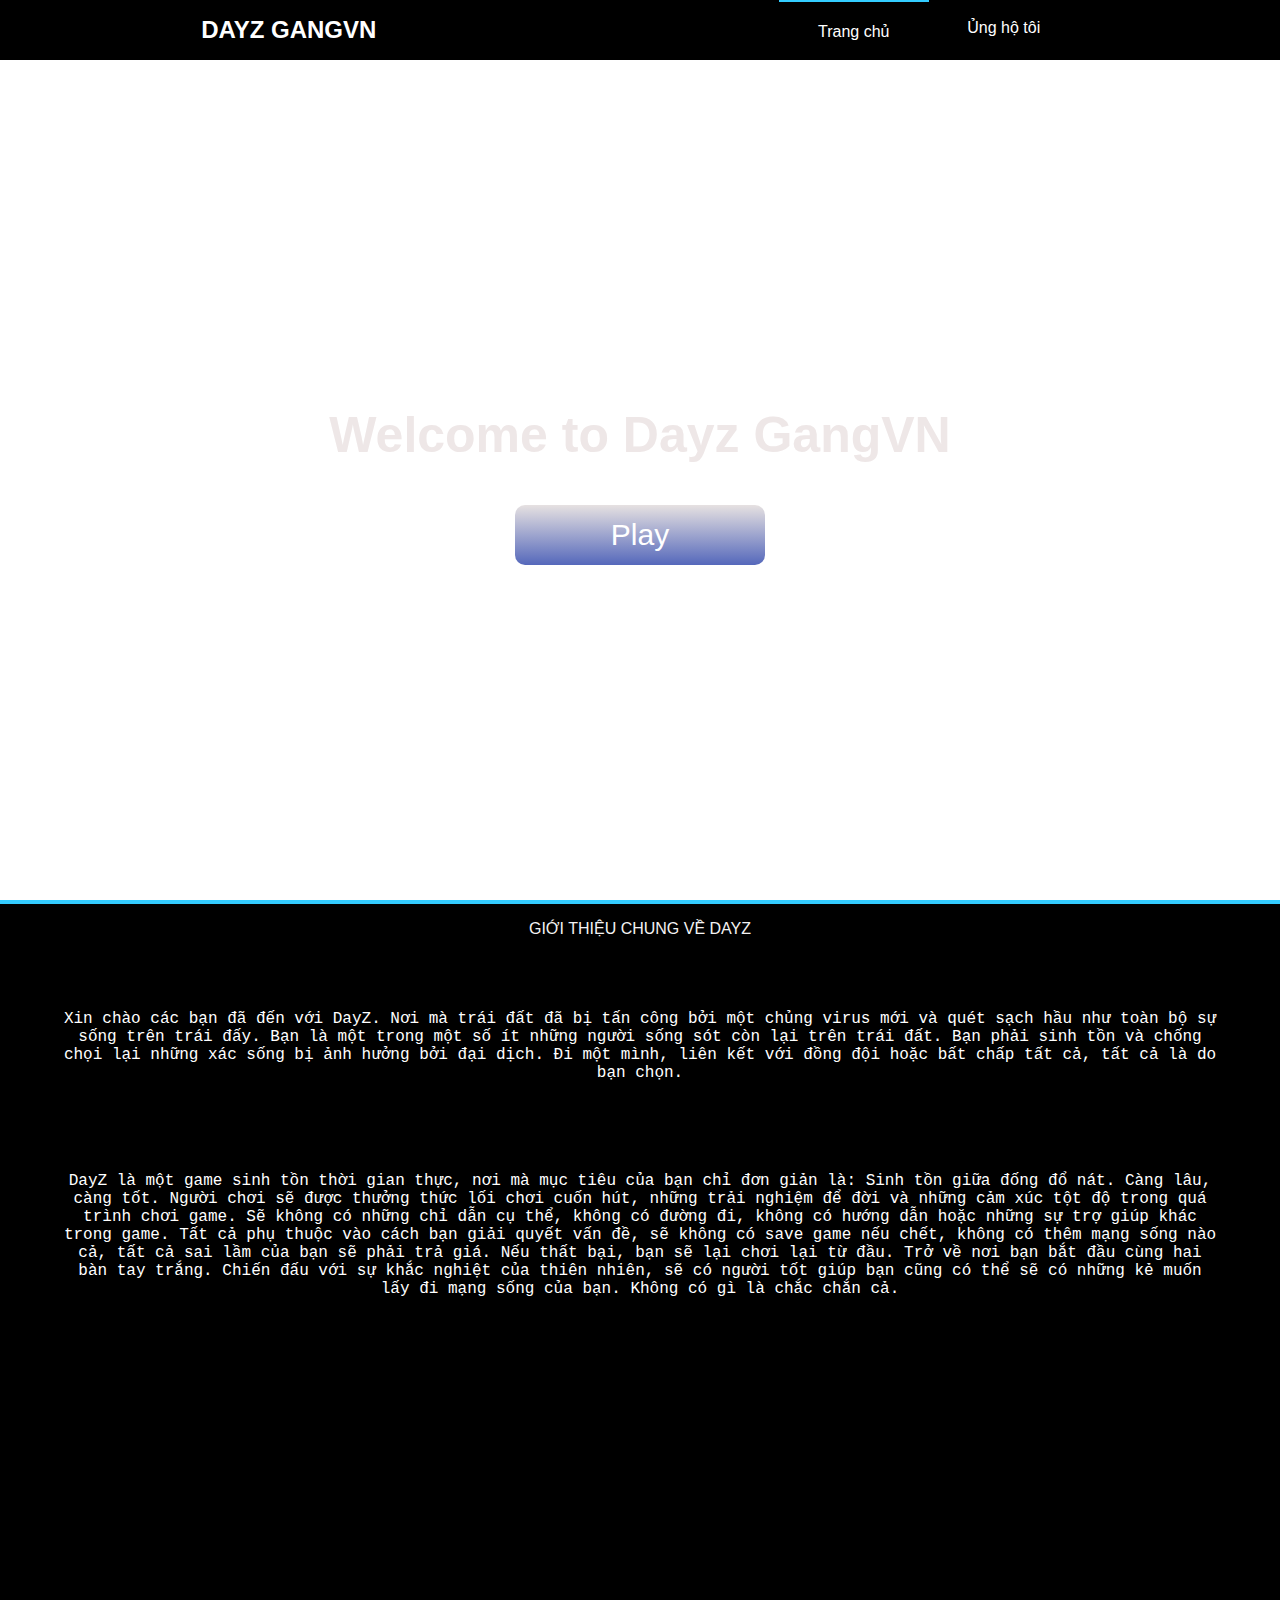
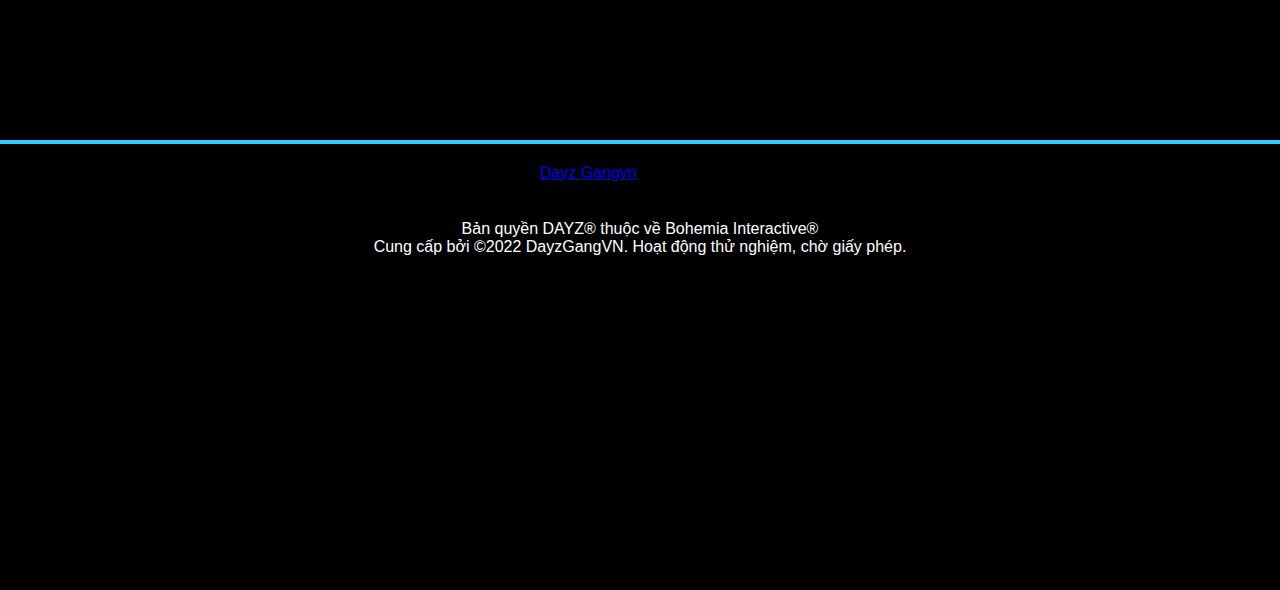
==== index.html @ fea934b2 "Add files via upload" ====
<!DOCTYPE html>
<html>
<head>
    <meta name="viewport" content="width=device-width, initial-scale=1">
    <title>DAYZ GANGVN</title>
    <link rel="stylesheet" href="style.css"/>
    <link rel="icon" type="image/png" href="icon.jpg">
</head>
<div id="fb-root"></div>
<script async defer crossorigin="anonymous" src="https://connect.facebook.net/vi_VN/sdk.js#xfbml=1&version=v13.0" nonce="OXmsBqwb"></script>
<body>
<header>
        <h2>DAYZ GANGVN</h2>
        <ul>
            <li>Trang chủ</li>
            <li>Ủng hộ tôi</li>
        </ul>
</header>
<main>
    <p>Welcome to Dayz GangVN</p>
    <a href="https://discord.gg/Q5BaVF73">
        <button>Play</button>
    </a>
</main>
<section>
	<p1>GIỚI THIỆU CHUNG VỀ DAYZ</p1>
	    <p>Xin chào các bạn đã đến với DayZ. Nơi mà trái đất đã bị tấn công bởi một chủng virus mới và quét sạch hầu như toàn bộ sự sống trên trái đấy. Bạn là một trong một số ít những người sống sót còn lại trên trái đất. Bạn phải sinh tồn và chống chọi lại những xác sống bị ảnh hưởng bởi đại dịch. Đi một mình, liên kết với đồng đội hoặc bất chấp tất cả, tất cả là do bạn chọn.</p>
	    <p>DayZ là một game sinh tồn thời gian thực, nơi mà mục tiêu của bạn chỉ đơn giản là: Sinh tồn giữa đống đổ nát. Càng lâu, càng tốt. Người chơi sẽ được thưởng thức lối chơi cuốn hút, những trải nghiệm để đời và những cảm xúc tột độ trong quá trình chơi game. Sẽ không có những chỉ dẫn cụ thể, không có đường đi, không có hướng dẫn hoặc những sự trợ giúp khác trong game. Tất cả phụ thuộc vào cách bạn giải quyết vấn đề, sẽ không có save game nếu chết, không có thêm mạng sống nào cả, tất cả sai lầm của bạn sẽ phải trả giá. Nếu thất bại, bạn sẽ lại chơi lại từ đầu. Trở về nơi bạn bắt đầu cùng hai bàn tay trắng. Chiến đấu với sự khắc nghiệt của thiên nhiên, sẽ có người tốt giúp bạn cũng có thể sẽ có những kẻ muốn lấy đi mạng sống của bạn. Không có gì là chắc chắn cả.</p>
        <embed src="https://www.youtube.com/embed/aVOqb9kLklE">
</section>

<footer>
<section2>
    <div class="fb-page" data-href="https://www.facebook.com/Dayz-Gangvn-103289855628106" data-tabs="timeline" data-width="400" data-height="252" data-small-header="true" data-adapt-container-width="true" data-hide-cover="false" data-show-facepile="false"><blockquote cite="https://www.facebook.com/Dayz-Gangvn-103289855628106" class="fb-xfbml-parse-ignore"><a href="https://www.facebook.com/Dayz-Gangvn-103289855628106">Dayz Gangvn</a></blockquote></div>
	<div class="container">
		<div class="footer-social">
			<a href="#" target="_blank"><img class="nk-img" src="https://dayzvn.com/assets/images/footer/18.svg" alt="" style="height:50px !important;"></a>
			<a href="#" target="_blank"><img class="nk-img" src="https://dayzvn.com/assets/images/footer/bi_logo.svg" alt="" style="height:50px !important;"></a>
		</div>
		<div class="footer-bottom">
			<p>Bản quyền DAYZ® thuộc về Bohemia Interactive®<br>Cung cấp bởi &copy;2022 DayzGangVN. Hoạt động thử nghiệm, chờ giấy phép.</p>
		</div>
	</div>
</section2>
</footer>

</body>
</html>
---- style.css ----
*{
    margin: 0;
    padding: 0;
    font-family: sans-serif;
    box-sizing: border-box;
}
@viewport{
    zoom: 1.0;
    width: extend-to-zoom;
}
@-ms-viewport{
    width: extend-to-zoom;
    zoom: 1.0;
}
body{
    height: 50vh;
    background: url(background3.jpg);
    background-size: 100%;
    background-repeat: no-repeat;
}
header{
    height: 60px;
    display: flex;
    align-items: center;
    justify-content: space-around;
    color: white;
    background-color: black;
}
header ul{
    list-style: none;
    display: flex;

}
header ul li{
    width: 150px;
    height: 60;
    line-height: 60px;
    text-align: center;
    cursor: pointer;
}
header ul li:hover{
    background: linear-gradient(#61a5c5,#5568bb);
    color: black;
}
header ul li:nth-child(1){
    border-top: 4px solid #33ccff;
    
}
main{
    height: calc(100vh - 60px);
    display: flex;
    justify-content: center;
    align-items: center;
    flex-direction: column;
}
main p{
    width: 700px;
    height: 80px;
    line-height: 80px;
    text-align: center;
    font-size: 50px;
    font-weight: bold ;
    color: rgb(238, 231, 231);
    border-radius: 20px;
}
main button{
    width: 250px;
    height: 60px;
    border: none;
    outline: none;
    border-radius: 10px;
    margin-top: 30px;
    font-size: 30px;
    background: linear-gradient(#e6e1e1,#5568bb);
    cursor: pointer;
    color: white;
}
main button:hover{
    transform: translateY(5px);
    transition: 0.2s;

}
section{
    display: block;
    margin: auto;
    height: calc(100vh - 60px);
    justify-content: center;
    align-items: center;
    background-color: black;
}
section p1{
    font-size: 50;
    display: block;
    height: 50px;
    line-height: 50px;
    text-align: center;
    color: rgb(243, 242, 242);
    font-size: 30;
}
section p1:nth-child(1){
    border-top: 4px solid #33ccff;
}
section p{
    font-family: Courier New;
    font-weight: 300px;
    width: 300x;
    height: 100x;
    padding: 30px;
    margin: 30px;
    text-align: center;
    color: white;
    font-size: 50;  
}
section embed{
    display: block;
    margin: 0 auto;
    align-items: center;
    width: 720px; 
    height: 300px;
}
footer{
    height: 50vh;
    display: flex;
    flex-direction: column;
    background-color: black;
    color: white;
}
.fb-page{
    padding: 20px;
    margin-left: 520px;
    align-content: center;
}
footer section2:nth-child(1){
    border-top: 4px solid #33ccff;
}
.container{
    text-align: center;
}
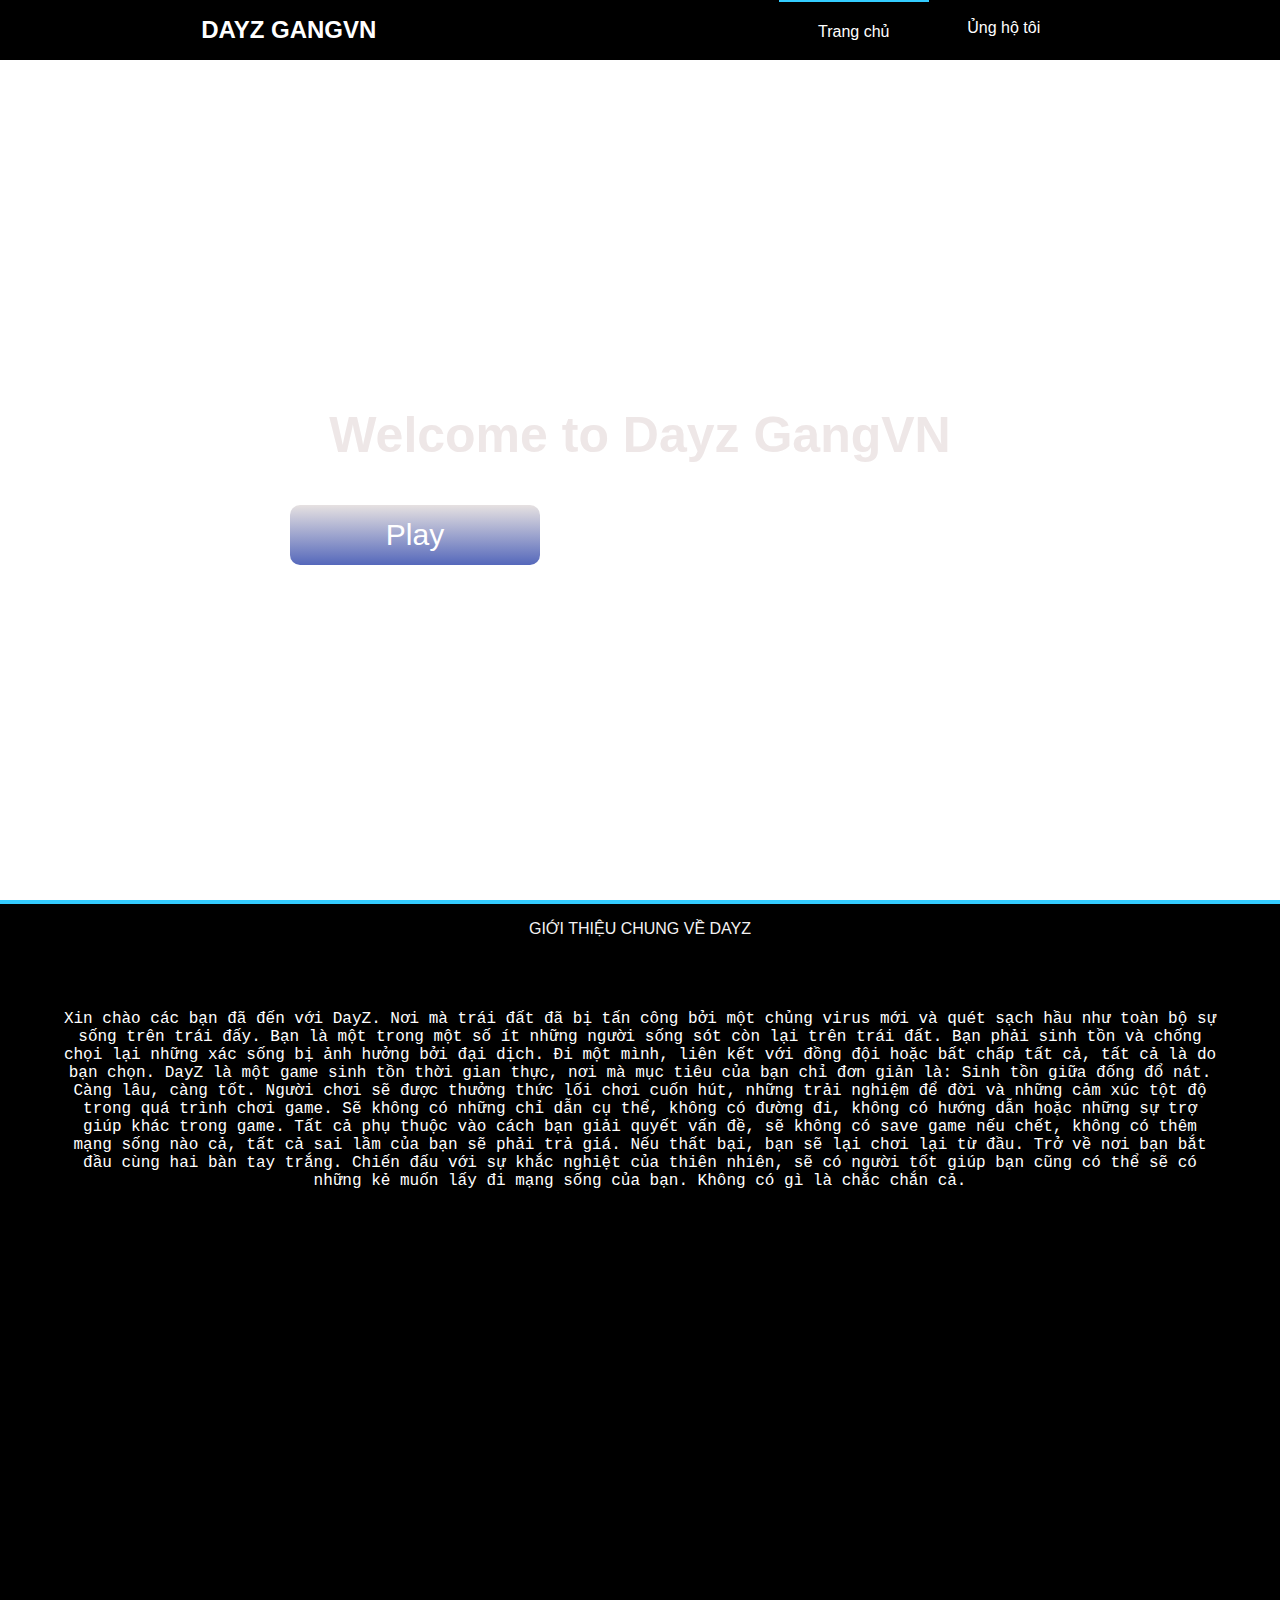
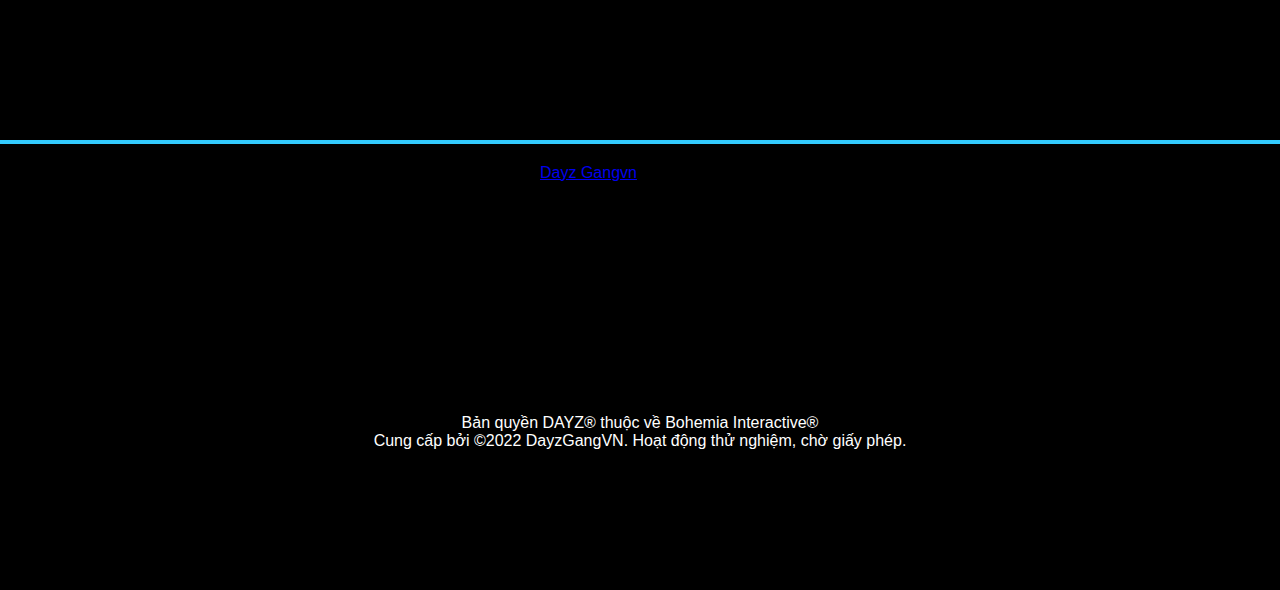
==== commit 3275901f: "Update index.html" ====
--- a/index.html
+++ b/index.html
@@ -3,45 +3,55 @@
 <head>
     <meta name="viewport" content="width=device-width, initial-scale=1">
     <title>DAYZ GANGVN</title>
-    <link rel="stylesheet" href="style.css"/>
+    <link rel="stylesheet"  href="style.css"/>
+    <link rel="stylesheet"   href="style2.css"/>
     <link rel="icon" type="image/png" href="icon.jpg">
 </head>
 <div id="fb-root"></div>
 <script async defer crossorigin="anonymous" src="https://connect.facebook.net/vi_VN/sdk.js#xfbml=1&version=v13.0" nonce="OXmsBqwb"></script>
 <body>
 <header>
-        <h2>DAYZ GANGVN</h2>
-        <ul>
-            <li>Trang chủ</li>
-            <li>Ủng hộ tôi</li>
-        </ul>
+    <h2>DAYZ GANGVN</h2>
+    <ul>
+        <li>Trang chủ</li>
+        <li>Ủng hộ tôi</li>
+    </ul>
 </header>
 <main>
-    <p>Welcome to Dayz GangVN</p>
-    <a href="https://discord.gg/Q5BaVF73">
-        <button>Play</button>
-    </a>
+    <div class="Play">
+        <p>Welcome to Dayz GangVN</p>
+        <a>
+            <button onClick="window.open('https://discord.gg/Q5BaVF73');">Play</button>
+        </a>
+    </div>
 </main>
-<section>
-	<p1>GIỚI THIỆU CHUNG VỀ DAYZ</p1>
-	    <p>Xin chào các bạn đã đến với DayZ. Nơi mà trái đất đã bị tấn công bởi một chủng virus mới và quét sạch hầu như toàn bộ sự sống trên trái đấy. Bạn là một trong một số ít những người sống sót còn lại trên trái đất. Bạn phải sinh tồn và chống chọi lại những xác sống bị ảnh hưởng bởi đại dịch. Đi một mình, liên kết với đồng đội hoặc bất chấp tất cả, tất cả là do bạn chọn.</p>
-	    <p>DayZ là một game sinh tồn thời gian thực, nơi mà mục tiêu của bạn chỉ đơn giản là: Sinh tồn giữa đống đổ nát. Càng lâu, càng tốt. Người chơi sẽ được thưởng thức lối chơi cuốn hút, những trải nghiệm để đời và những cảm xúc tột độ trong quá trình chơi game. Sẽ không có những chỉ dẫn cụ thể, không có đường đi, không có hướng dẫn hoặc những sự trợ giúp khác trong game. Tất cả phụ thuộc vào cách bạn giải quyết vấn đề, sẽ không có save game nếu chết, không có thêm mạng sống nào cả, tất cả sai lầm của bạn sẽ phải trả giá. Nếu thất bại, bạn sẽ lại chơi lại từ đầu. Trở về nơi bạn bắt đầu cùng hai bàn tay trắng. Chiến đấu với sự khắc nghiệt của thiên nhiên, sẽ có người tốt giúp bạn cũng có thể sẽ có những kẻ muốn lấy đi mạng sống của bạn. Không có gì là chắc chắn cả.</p>
-        <embed src="https://www.youtube.com/embed/aVOqb9kLklE">
+<section class="S1">
+    <div class="intro">
+	    <p1 class="GT">GIỚI THIỆU CHUNG VỀ DAYZ</p1>
+	        <p>Xin chào các bạn đã đến với DayZ. Nơi mà trái đất đã bị tấn công bởi một chủng virus mới và quét sạch hầu như toàn bộ sự sống trên trái đấy. Bạn là một trong một số ít những người sống sót còn lại trên trái đất. Bạn phải sinh tồn và chống chọi lại những xác sống bị ảnh hưởng bởi đại dịch. Đi một mình, liên kết với đồng đội hoặc bất chấp tất cả, tất cả là do bạn chọn.
+	         DayZ là một game sinh tồn thời gian thực, nơi mà mục tiêu của bạn chỉ đơn giản là: Sinh tồn giữa đống đổ nát. Càng lâu, càng tốt. Người chơi sẽ được thưởng thức lối chơi cuốn hút, những trải nghiệm để đời và những cảm xúc tột độ trong quá trình chơi game. Sẽ không có những chỉ dẫn cụ thể, không có đường đi, không có hướng dẫn hoặc những sự trợ giúp khác trong game. Tất cả phụ thuộc vào cách bạn giải quyết vấn đề, sẽ không có save game nếu chết, không có thêm mạng sống nào cả, tất cả sai lầm của bạn sẽ phải trả giá. Nếu thất bại, bạn sẽ lại chơi lại từ đầu. Trở về nơi bạn bắt đầu cùng hai bàn tay trắng. Chiến đấu với sự khắc nghiệt của thiên nhiên, sẽ có người tốt giúp bạn cũng có thể sẽ có những kẻ muốn lấy đi mạng sống của bạn. Không có gì là chắc chắn cả.</p>
+            <iframe src="https://www.youtube.com/embed/aVOqb9kLklE" title="YouTube video player" frameborder="0" allow="accelerometer; autoplay; clipboard-write; encrypted-media; gyroscope; picture-in-picture" allowfullscreen></iframe>
+    </div>
 </section>
-
 <footer>
-<section2>
-    <div class="fb-page" data-href="https://www.facebook.com/Dayz-Gangvn-103289855628106" data-tabs="timeline" data-width="400" data-height="252" data-small-header="true" data-adapt-container-width="true" data-hide-cover="false" data-show-facepile="false"><blockquote cite="https://www.facebook.com/Dayz-Gangvn-103289855628106" class="fb-xfbml-parse-ignore"><a href="https://www.facebook.com/Dayz-Gangvn-103289855628106">Dayz Gangvn</a></blockquote></div>
-	<div class="container">
-		<div class="footer-social">
-			<a href="#" target="_blank"><img class="nk-img" src="https://dayzvn.com/assets/images/footer/18.svg" alt="" style="height:50px !important;"></a>
-			<a href="#" target="_blank"><img class="nk-img" src="https://dayzvn.com/assets/images/footer/bi_logo.svg" alt="" style="height:50px !important;"></a>
+    <section2>
+        <ul class="iframe1">
+            <li>
+                <div class="fb-page" data-href="https://www.facebook.com/Dayz-Gangvn-103289855628106" data-tabs="timeline" data-width="300" data-height="190" data-small-header="true" data-adapt-container-width="true" data-hide-cover="false" data-show-facepile="false"><blockquote cite="https://www.facebook.com/Dayz-Gangvn-103289855628106" class="fb-xfbml-parse-ignore"><a href="https://www.facebook.com/Dayz-Gangvn-103289855628106">Dayz Gangvn</a></blockquote></div>
+            </li>
+            <li>
+                <iframe src="https://discord.com/widget?id=348548829412589568&theme=dark" width="190" height="190" allowtransparency="true" frameborder="0" sandbox="allow-popups allow-popups-to-escape-sandbox allow-same-origin allow-scripts"></iframe>
+            </li>
+        </ul>
+	    <div class="container">
+		    <div class="footer-social">
+			    <a href="#" target="_blank"><img class="nk-img" src="https://dayzvn.com/assets/images/footer/18.svg" alt="" style="height:50px !important;"></a>
+			    <a href="#" target="_blank"><img class="nk-img" src="https://dayzvn.com/assets/images/footer/bi_logo.svg" alt="" style="height:50px !important;"></a>
 		</div>
 		<div class="footer-bottom">
 			<p>Bản quyền DAYZ® thuộc về Bohemia Interactive®<br>Cung cấp bởi &copy;2022 DayzGangVN. Hoạt động thử nghiệm, chờ giấy phép.</p>
 		</div>
-	</div>
-</section2>
+    </section2>
 </footer>
 
 </body>
--- a/style.css
+++ b/style.css
@@ -4,6 +4,10 @@
     font-family: sans-serif;
     box-sizing: border-box;
 }
+  /* small devices (table >= 740px) */
+@media only screen and (max-width: 768px) {
+    width: 100%;
+} 
 @viewport{
     zoom: 1.0;
     width: extend-to-zoom;
@@ -52,6 +56,7 @@
     justify-content: center;
     align-items: center;
     flex-direction: column;
+    padding: 20px;
 }
 main p{
     width: 700px;
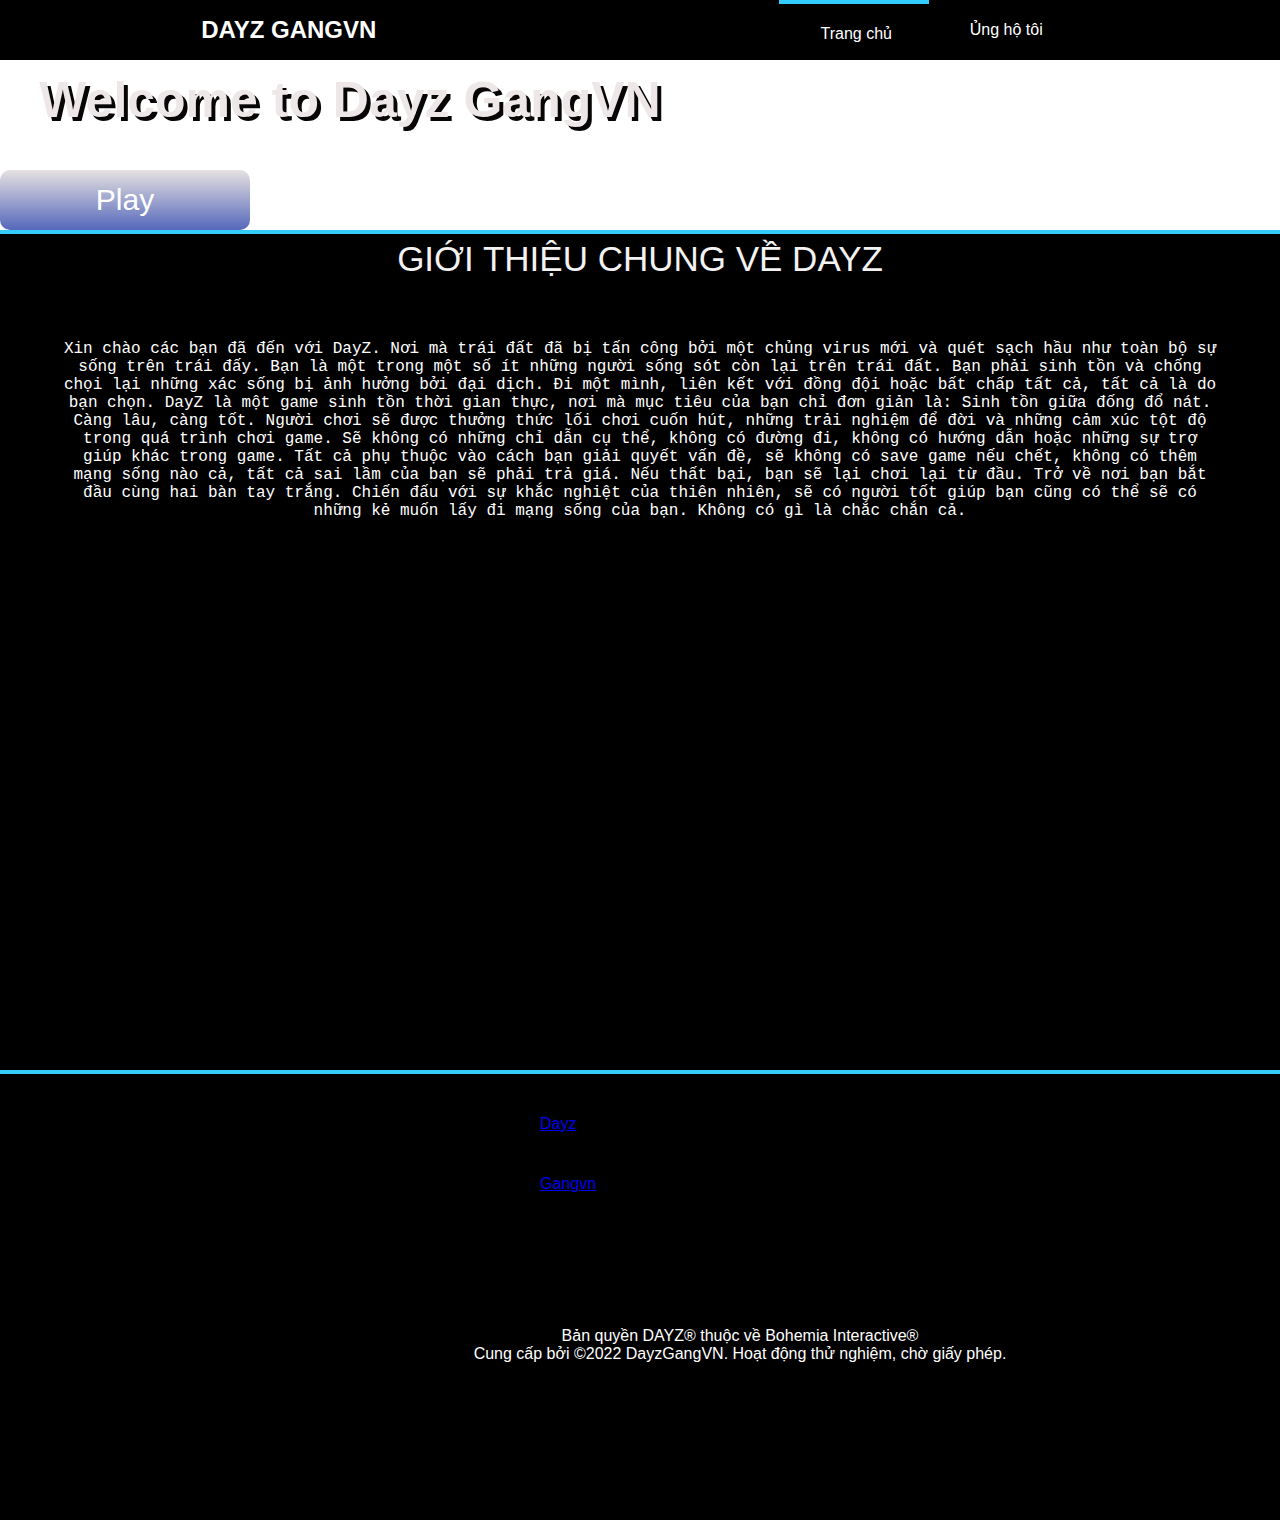
==== commit 9a8764a1: "Update index.html" ====
--- a/index.html
+++ b/index.html
@@ -21,7 +21,7 @@
     <div class="Play">
         <p>Welcome to Dayz GangVN</p>
         <a>
-            <button onClick="window.open('https://discord.gg/Q5BaVF73');">Play</button>
+            <button onClick="window.open(' https://discord.gg/UhBgWCjTGh');">Play</button>
         </a>
     </div>
 </main>
--- a/style.css
+++ b/style.css
@@ -4,10 +4,6 @@
     font-family: sans-serif;
     box-sizing: border-box;
 }
-  /* small devices (table >= 740px) */
-@media only screen and (max-width: 768px) {
-    width: 100%;
-} 
 @viewport{
     zoom: 1.0;
     width: extend-to-zoom;
@@ -15,129 +11,135 @@
 @-ms-viewport{
     width: extend-to-zoom;
     zoom: 1.0;
-}
-body{
-    height: 50vh;
-    background: url(background3.jpg);
-    background-size: 100%;
-    background-repeat: no-repeat;
-}
-header{
-    height: 60px;
-    display: flex;
-    align-items: center;
-    justify-content: space-around;
-    color: white;
-    background-color: black;
-}
-header ul{
-    list-style: none;
-    display: flex;
+}  
+@media screen and (min-width: 1024px) { 
+    body{
+        height: 50vh;
+    }
+    header{
+        height: 60px;
+        display: flex;
+        align-items: center;
+        justify-content: space-around;
+        color: white;
+        background-color: rgb(0, 0, 0);
+    }
+    Header ul{
+        list-style: none;
+        display: flex;
+
+    }
+    Header ul li{
+        width: 150px;
+        height: 60px;
+        line-height: 60px;
+        text-align: center;
+        cursor: pointer;
+        padding-left: 5px;
+    }
+    header ul li:hover{
+        background: linear-gradient(#61a5c5,#5568bb);
+        color: black;
+    }
+    header ul li:nth-child(1){
+        border-top: 4px solid #33ccff;
+        
+    }
+
+    main p{
+        width: 700px;
+        height: 80px;
+        text-shadow: 4px 4px #070505;
+        line-height: 80px;
+        text-align: center;
+        font-size: 50px;
+        font-weight: bold ;
+        color: rgb(238, 231, 231);
+        border-radius: 20px;
+    }
+    main button{
+        width: 250px;
+        height: 60px;
+        border: none;
+        outline: none;
+        border-radius: 10px;
+        margin-top: 30px;
+        font-size: 30px;
+        background: linear-gradient(#e6e1e1,#5568bb);
+        cursor: pointer;
+        color: white;
+    }
+    main button:hover{
+        transform: translateY(5px);
+        transition: 0.2s;
+
+    }
+    section.S1{
+        display: block;
+        margin: auto;
+        height: calc(100vh - 60px);
+        justify-content: center;
+        align-items: center;
+        background-color: black;
+    }
+    section p1{
+        font-size: 35px;
+        display: block;
+        height: 50px;
+        line-height: 50px;
+        text-align: center;
+        color: rgb(243, 242, 242);
+        font-size: 30;
+    }
+    section p1:nth-child(1){
+        border-top: 4px solid #33ccff;
+    }
+    section p{
+        font-family: Courier New;
+        font-weight: 300px;
+        width: 300x;
+        height: 100x;
+        padding: 30px;
+        margin: 30px;
+        text-align: center;
+        color: white;
+        font-size: 50;  
+    }
+    section iframe{
+        display: block;
+        margin: 0 auto;
+        align-items: center;
+        width: 720px; 
+        height: 300px;
+    }
+    footer{
+        width:  1480px;
+        height: 50vh;
+        display: flex;
+        flex-direction: column;
+        background-color: black;
+        color: white;
+        padding-right:200px;
+    }
+    footer .iframe1{
+        width: 100px;
+        display: inline-flex;
+        line-height: 60px;
+        list-style: none;
+        justify-items:center;
+        padding-left: 500px;
+        padding-top: 20px;   
+    }
+    footer li{
+        padding-left: 40px;
+    }
+    
+    footer section2:nth-child(1){
+        border-top: 4px solid #33ccff;
+        width: 1480px;
+    }
+    .container{
+        text-align: center;
+    }
 
 }
-header ul li{
-    width: 150px;
-    height: 60;
-    line-height: 60px;
-    text-align: center;
-    cursor: pointer;
-}
-header ul li:hover{
-    background: linear-gradient(#61a5c5,#5568bb);
-    color: black;
-}
-header ul li:nth-child(1){
-    border-top: 4px solid #33ccff;
-    
-}
-main{
-    height: calc(100vh - 60px);
-    display: flex;
-    justify-content: center;
-    align-items: center;
-    flex-direction: column;
-    padding: 20px;
-}
-main p{
-    width: 700px;
-    height: 80px;
-    line-height: 80px;
-    text-align: center;
-    font-size: 50px;
-    font-weight: bold ;
-    color: rgb(238, 231, 231);
-    border-radius: 20px;
-}
-main button{
-    width: 250px;
-    height: 60px;
-    border: none;
-    outline: none;
-    border-radius: 10px;
-    margin-top: 30px;
-    font-size: 30px;
-    background: linear-gradient(#e6e1e1,#5568bb);
-    cursor: pointer;
-    color: white;
-}
-main button:hover{
-    transform: translateY(5px);
-    transition: 0.2s;
-
-}
-section{
-    display: block;
-    margin: auto;
-    height: calc(100vh - 60px);
-    justify-content: center;
-    align-items: center;
-    background-color: black;
-}
-section p1{
-    font-size: 50;
-    display: block;
-    height: 50px;
-    line-height: 50px;
-    text-align: center;
-    color: rgb(243, 242, 242);
-    font-size: 30;
-}
-section p1:nth-child(1){
-    border-top: 4px solid #33ccff;
-}
-section p{
-    font-family: Courier New;
-    font-weight: 300px;
-    width: 300x;
-    height: 100x;
-    padding: 30px;
-    margin: 30px;
-    text-align: center;
-    color: white;
-    font-size: 50;  
-}
-section embed{
-    display: block;
-    margin: 0 auto;
-    align-items: center;
-    width: 720px; 
-    height: 300px;
-}
-footer{
-    height: 50vh;
-    display: flex;
-    flex-direction: column;
-    background-color: black;
-    color: white;
-}
-.fb-page{
-    padding: 20px;
-    margin-left: 520px;
-    align-content: center;
-}
-footer section2:nth-child(1){
-    border-top: 4px solid #33ccff;
-}
-.container{
-    text-align: center;
-}
--- a/style2.css
+++ b/style2.css
@@ -0,0 +1,161 @@
+@media screen and (max-width: 740px) {
+    body{
+        display: block;
+        height: 900px;
+        width: 415px;
+    }
+    header{
+        height: 60px;
+        width: 415px;
+        display: flex;
+        align-items: center;
+        justify-content: space-around;
+        color: white;
+        background-color: rgb(0, 0, 0);
+    }
+    Header ul{
+        list-style: none;
+        display: flex;
+
+    }
+    Header ul li{
+        width: 100px;
+        height: 60px;
+        line-height: 60px;
+        text-align: center;
+        cursor: pointer;
+        padding-left: 5px;
+    }
+    header ul li:hover{
+        background: linear-gradient(#61a5c5,#5568bb);
+        color: black;
+    }
+    header ul li:nth-child(1){
+        border-top: 4px solid #33ccff;
+        
+    }
+    main {
+        height: 233px;
+        width: 415px;
+        background: url(background3.jpg);
+        background-size: 100%;
+        background-repeat: no-repeat;
+    }
+    main .Play{
+        height: 300px;
+        display: flex;
+        justify-content: center;
+        align-items: center;
+        flex-direction: column;
+
+    }
+    main p{
+        display: block;
+        width: 220px;
+        height: 60px;
+        text-shadow: 4px 4px #070505;
+        line-height: 25px;
+        text-align: center;
+        font-size: 23px;
+        font-weight: bold ;
+        color: rgb(238, 231, 231);
+        border-radius: 10px;
+    }
+    main button{
+        display: block;
+        width: 80px;
+        height: 20px;
+        border: none;
+        outline: none;
+        border-radius: 10px;
+        padding: auto;
+        margin-bottom: 50px;
+        font-size: 18px;
+        background: linear-gradient(#e6e1e1,#5568bb);
+        cursor: pointer;
+        color: white;
+    }
+    main button:hover{
+        transform: translateY(5px);
+        transition: 0.2s;
+
+    }
+    section.S1{
+        display: block;
+        margin: auto;
+        height: 700px;
+        width: 415px;
+        justify-content: center;
+        align-items: center;
+        background-color: black;
+    }
+    section p1{
+        font-size: 25px;
+        display: block;
+        height: 50px;
+        line-height: 40px;
+        text-align: center;
+        color: rgb(243, 242, 242);
+        font-size: 30px;
+    }
+    section p1:nth-child(1){
+        border-top: 4px solid #33ccff;
+    }
+    section p{
+        font-family: Courier New;
+        font-weight: 300px;
+        width: 400px;
+        height: 300px;
+        padding: 30px;
+        margin: 30px;
+        text-align: center;
+        color: white;
+        margin: auto;
+        margin-top: 15px;
+        font-size: 10px;  
+    }
+    section iframe{
+        display: block;
+        margin: 0 auto;
+        align-items: center;
+        width: 400px; 
+        height: 300px;
+    }
+    footer{
+        width:  415px;
+        height: 50vh;
+        display: flex;
+        flex-direction: column;
+        background-color: black;
+        color: white;
+        padding-right:200px;
+    }
+    footer .iframe1{
+        width: 75px;
+        display: inline-flex;
+        line-height: 60px;
+        list-style: none;
+        justify-items:center;
+  
+    }
+    footer li{
+        padding-left: 15px;
+    }
+    
+    footer section2:nth-child(1){
+        border-top: 4px solid #33ccff;
+        width: 415px;
+    }
+    .container{
+        text-align: center;
+        padding-right: 15px;
+    }
+}
+@viewport{
+    zoom: 1.0;
+    width: extend-to-zoom;
+}
+@-ms-viewport{
+    width: extend-to-zoom;
+    zoom: 1.0;
+}  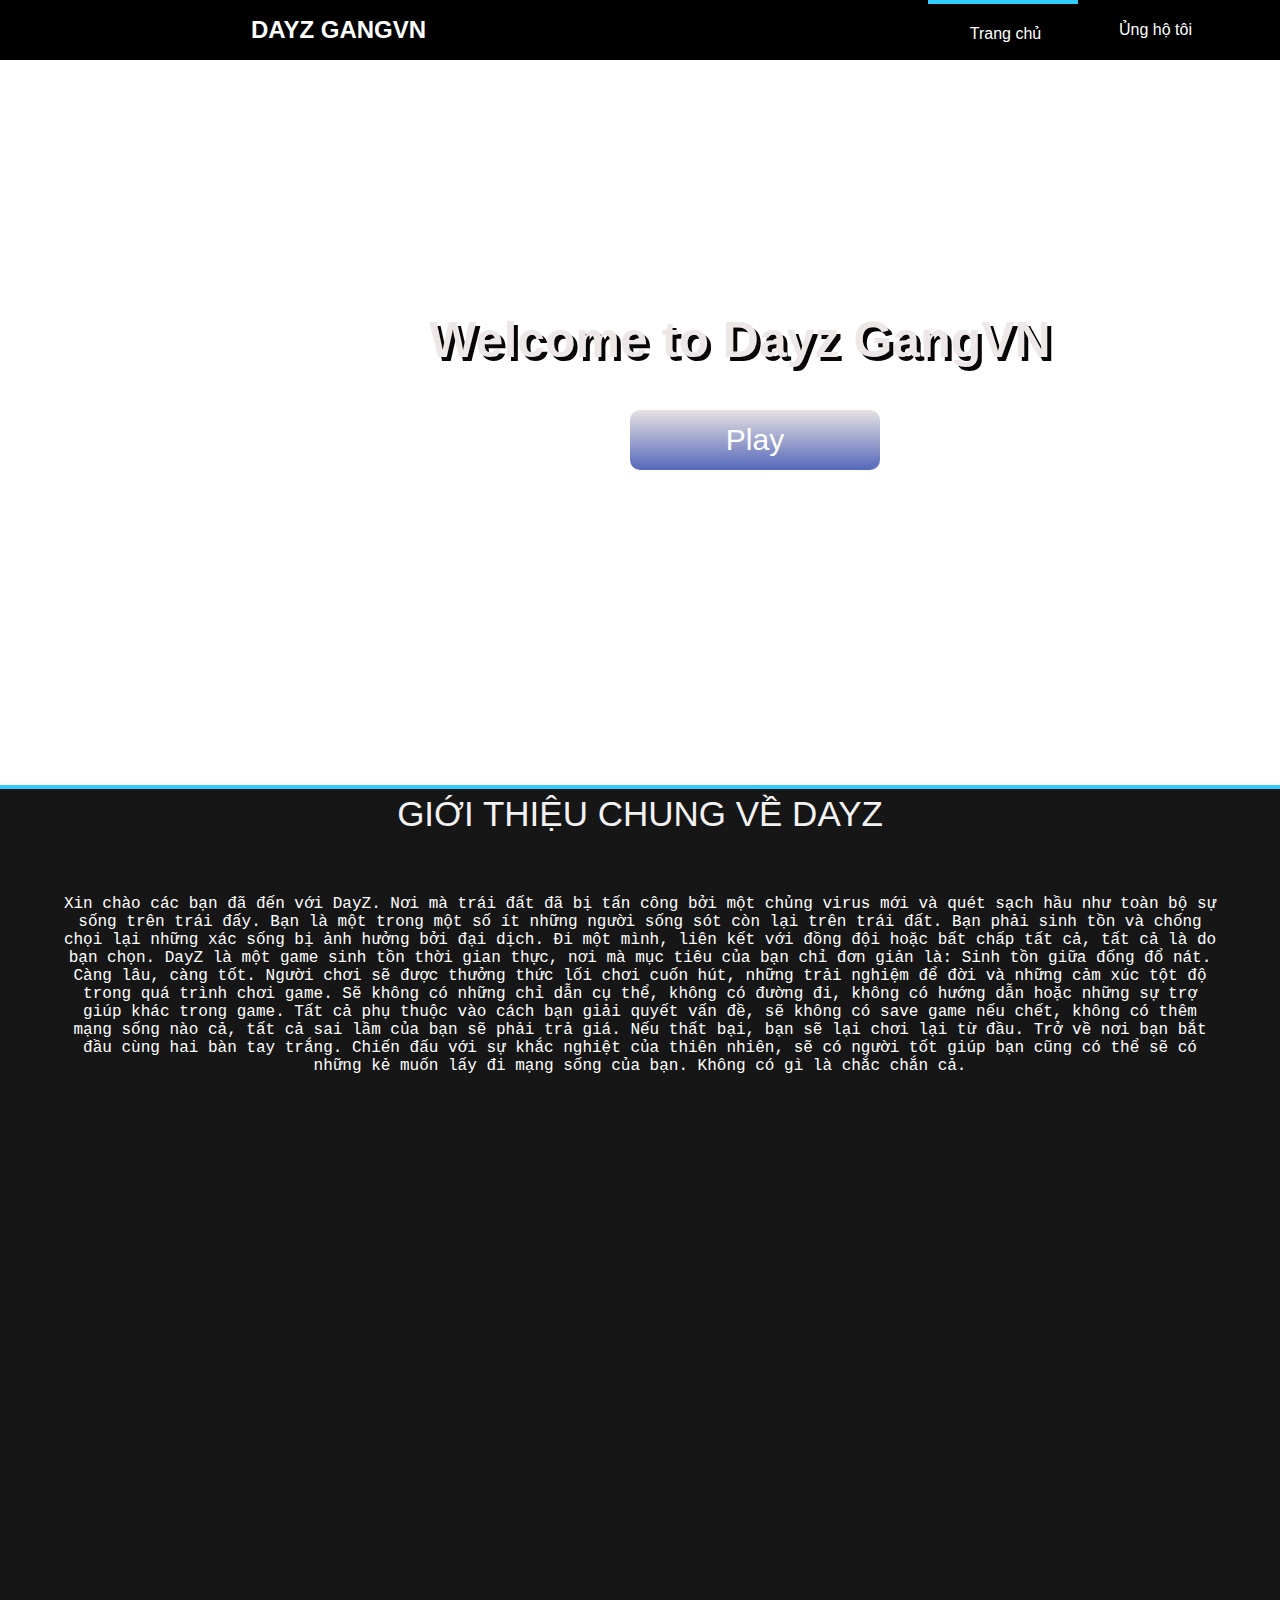
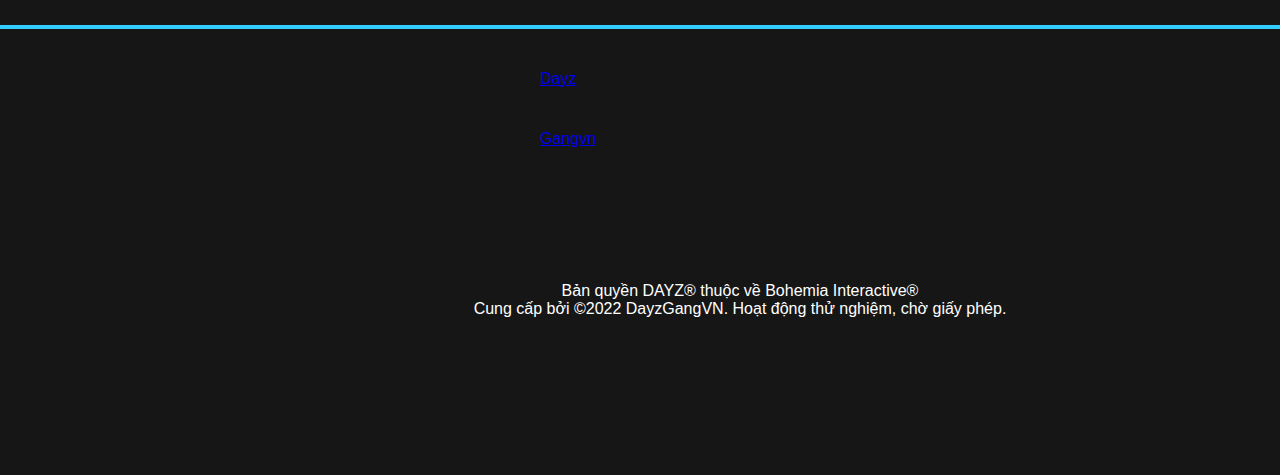
==== commit 31d2d7d9: "Update index.html" ====
--- a/index.html
+++ b/index.html
@@ -21,7 +21,7 @@
     <div class="Play">
         <p>Welcome to Dayz GangVN</p>
         <a>
-            <button onClick="window.open(' https://discord.gg/UhBgWCjTGh');">Play</button>
+            <button onClick="window.open(' https://dayzgangvn.github.io/dayzgangvn-download/');">Play</button>
         </a>
     </div>
 </main>
--- a/style.css
+++ b/style.css
@@ -12,7 +12,7 @@
     width: extend-to-zoom;
     zoom: 1.0;
 }  
-@media screen and (min-width: 1024px) { 
+@media screen and (min-width: 740px) {
     body{
         height: 50vh;
     }
@@ -23,6 +23,8 @@
         justify-content: space-around;
         color: white;
         background-color: rgb(0, 0, 0);
+        position: fixed;
+        width: 1479px;
     }
     Header ul{
         list-style: none;
@@ -45,13 +47,23 @@
         border-top: 4px solid #33ccff;
         
     }
+    main {
+        height:785px;
+        width: 1480px;
+        background: url(background3.jpg);
+        background-size: 100%;
+        background-repeat: no-repeat;
+        align-items: center;
+        justify-content: center;
+    }
 
     main p{
-        width: 700px;
-        height: 80px;
+        padding-top: 300px;
         text-shadow: 4px 4px #070505;
         line-height: 80px;
         text-align: center;
+        align-items: center;
+        justify-content: center;
         font-size: 50px;
         font-weight: bold ;
         color: rgb(238, 231, 231);
@@ -60,14 +72,18 @@
     main button{
         width: 250px;
         height: 60px;
+        margin-left: 630px;
         border: none;
         outline: none;
+        display: block;
         border-radius: 10px;
         margin-top: 30px;
         font-size: 30px;
         background: linear-gradient(#e6e1e1,#5568bb);
         cursor: pointer;
         color: white;
+        align-items: center;
+        justify-content: center;
     }
     main button:hover{
         transform: translateY(5px);
@@ -80,7 +96,7 @@
         height: calc(100vh - 60px);
         justify-content: center;
         align-items: center;
-        background-color: black;
+        background-color: rgb(22,22,22);
     }
     section p1{
         font-size: 35px;
@@ -117,7 +133,7 @@
         height: 50vh;
         display: flex;
         flex-direction: column;
-        background-color: black;
+        background-color: rgb(22, 22, 22);
         color: white;
         padding-right:200px;
     }
@@ -141,5 +157,310 @@
     .container{
         text-align: center;
     }
-
+}    
+@media screen and (max-width: 740px) {
+    body{
+        display: block;
+        height: 900px;
+        width: 415px;
+    }
+    header{
+        height: 60px;
+        width: 415px;
+        display: flex;
+        align-items: center;
+        justify-content: space-around;
+        color: white;
+        background-color: rgb(0, 0, 0);
+    }
+    Header ul{
+        list-style: none;
+        display: flex;
+
+    }
+    Header ul li{
+        width: 100px;
+        height: 60px;
+        line-height: 60px;
+        text-align: center;
+        cursor: pointer;
+        padding-left: 5px;
+    }
+    header ul li:hover{
+        background: linear-gradient(#61a5c5,#5568bb);
+        color: black;
+    }
+    header ul li:nth-child(1){
+        border-top: 4px solid #33ccff;
+        
+    }
+    main {
+        height: 233px;
+        width: 415px;
+        background: url(background3.jpg);
+        background-size: 100%;
+        background-repeat: no-repeat;
+    }
+    main .Play{
+        height: 300px;
+        display: flex;
+        justify-content: center;
+        align-items: center;
+        flex-direction: column;
+
+    }
+    main p{
+        display: block;
+        width: 220px;
+        height: 60px;
+        text-shadow: 4px 4px #070505;
+        line-height: 25px;
+        text-align: center;
+        font-size: 23px;
+        font-weight: bold ;
+        color: rgb(238, 231, 231);
+        border-radius: 10px;
+    }
+    main button{
+        display: block;
+        width: 80px;
+        height: 20px;
+        border: none;
+        outline: none;
+        border-radius: 10px;
+        padding: auto;
+        margin-bottom: 50px;
+        font-size: 18px;
+        background: linear-gradient(#e6e1e1,#5568bb);
+        cursor: pointer;
+        color: white;
+    }
+    main button:hover{
+        transform: translateY(5px);
+        transition: 0.2s;
+
+    }
+    section.S1{
+        display: block;
+        margin: auto;
+        height: 700px;
+        width: 415px;
+        justify-content: center;
+        align-items: center;
+        background-color: black;
+    }
+    section p1{
+        font-size: 25px;
+        display: block;
+        height: 50px;
+        line-height: 40px;
+        text-align: center;
+        color: rgb(243, 242, 242);
+        font-size: 30px;
+    }
+    section p1:nth-child(1){
+        border-top: 4px solid #33ccff;
+    }
+    section p{
+        font-family: Courier New;
+        font-weight: 300px;
+        width: 400px;
+        height: 300px;
+        padding: 30px;
+        margin: 30px;
+        text-align: center;
+        color: white;
+        margin: auto;
+        margin-top: 15px;
+        font-size: 10px;  
+    }
+    section iframe{
+        display: block;
+        margin: 0 auto;
+        align-items: center;
+        width: 400px; 
+        height: 300px;
+    }
+    footer{
+        width:  415px;
+        height: 50vh;
+        display: flex;
+        flex-direction: column;
+        background-color: black;
+        color: white;
+        padding-right:200px;
+    }
+    footer .iframe1{
+        width: 75px;
+        display: inline-flex;
+        line-height: 60px;
+        list-style: none;
+        justify-items:center;
+  
+    }
+    footer li{
+        padding-left: 15px;
+    }
+    
+    footer section2:nth-child(1){
+        border-top: 4px solid #33ccff;
+        width: 415px;
+    }
+    .container{
+        text-align: center;
+        padding-right: 15px;
+    }
 }
+@media screen and (max-width: 740px) {
+    body{
+        display: block;
+        height: 900px;
+        width: 415px;
+    }
+    header{
+        height: 60px;
+        width: 415px;
+        position: fixed;
+        align-items: center;
+        justify-content: space-around;
+        color: white;
+        background-color: rgb(0, 0, 0);
+    }
+    Header ul{
+        list-style: none;
+        display: flex;
+
+    }
+    Header ul li{
+        width: 100px;
+        height: 60px;
+        line-height: 60px;
+        text-align: center;
+        cursor: pointer;
+        padding-left: 5px;
+    }
+    header ul li:hover{
+        background: linear-gradient(#61a5c5,#5568bb);
+        color: black;
+    }
+    header ul li:nth-child(1){
+        border-top: 4px solid #33ccff;
+        
+    }
+    main {
+        height: 233px;
+        width: 415px;
+        background: url(background3.jpg);
+        background-size: 100%;
+        background-repeat: no-repeat;
+    }
+    main .Play{
+        height: 300px;
+        display: flex;
+        justify-content: center;
+        align-items: center;
+        flex-direction: column;
+
+    }
+    main p{
+        display: block;
+        width: 220px;
+        height: 60px;
+        text-shadow: 4px 4px #070505;
+        line-height: 25px;
+        text-align: center;
+        font-size: 23px;
+        font-weight: bold ;
+        color: rgb(238, 231, 231);
+        border-radius: 10px;
+    }
+    main button{
+        display: block;
+        width: 80px;
+        height: 20px;
+        border: none;
+        outline: none;
+        border-radius: 10px;
+        padding: auto;
+        margin-bottom: 50px;
+        font-size: 18px;
+        background: linear-gradient(#e6e1e1,#5568bb);
+        cursor: pointer;
+        color: white;
+    }
+    main button:hover{
+        transform: translateY(5px);
+        transition: 0.2s;
+
+    }
+    section.S1{
+        display: block;
+        margin: auto;
+        height: 700px;
+        width: 415px;
+        justify-content: center;
+        align-items: center;
+        background-color: rgb(22, 22, 22);
+    }
+    section p1{
+        font-size: 25px;
+        display: block;
+        height: 50px;
+        line-height: 40px;
+        text-align: center;
+        color: rgb(243, 242, 242);
+        font-size: 30px;
+    }
+    section p1:nth-child(1){
+        border-top: 4px solid #33ccff;
+    }
+    section p{
+        font-family: Courier New;
+        font-weight: 300px;
+        width: 400px;
+        height: 300px;
+        padding: 30px;
+        margin: 30px;
+        text-align: center;
+        color: white;
+        margin: auto;
+        margin-top: 15px;
+        font-size: 10px;  
+    }
+    section iframe{
+        display: block;
+        margin: 0 auto;
+        align-items: center;
+        width: 400px; 
+        height: 300px;
+    }
+    footer{
+        width:  415px;
+        height: 50vh;
+        display: flex;
+        flex-direction: column;
+        background-color: rgb(22, 22, 22);
+        color: white;
+        padding-right:200px;
+    }
+    footer .iframe1{
+        width: 75px;
+        display: inline-flex;
+        line-height: 60px;
+        list-style: none;
+        justify-items:center;
+  
+    }
+    footer li{
+        padding-left: 15px;
+    }
+    
+    footer section2:nth-child(1){
+        border-top: 4px solid #33ccff;
+        width: 415px;
+    }
+    .container{
+        text-align: center;
+        padding-right: 15px;
+    }
+}
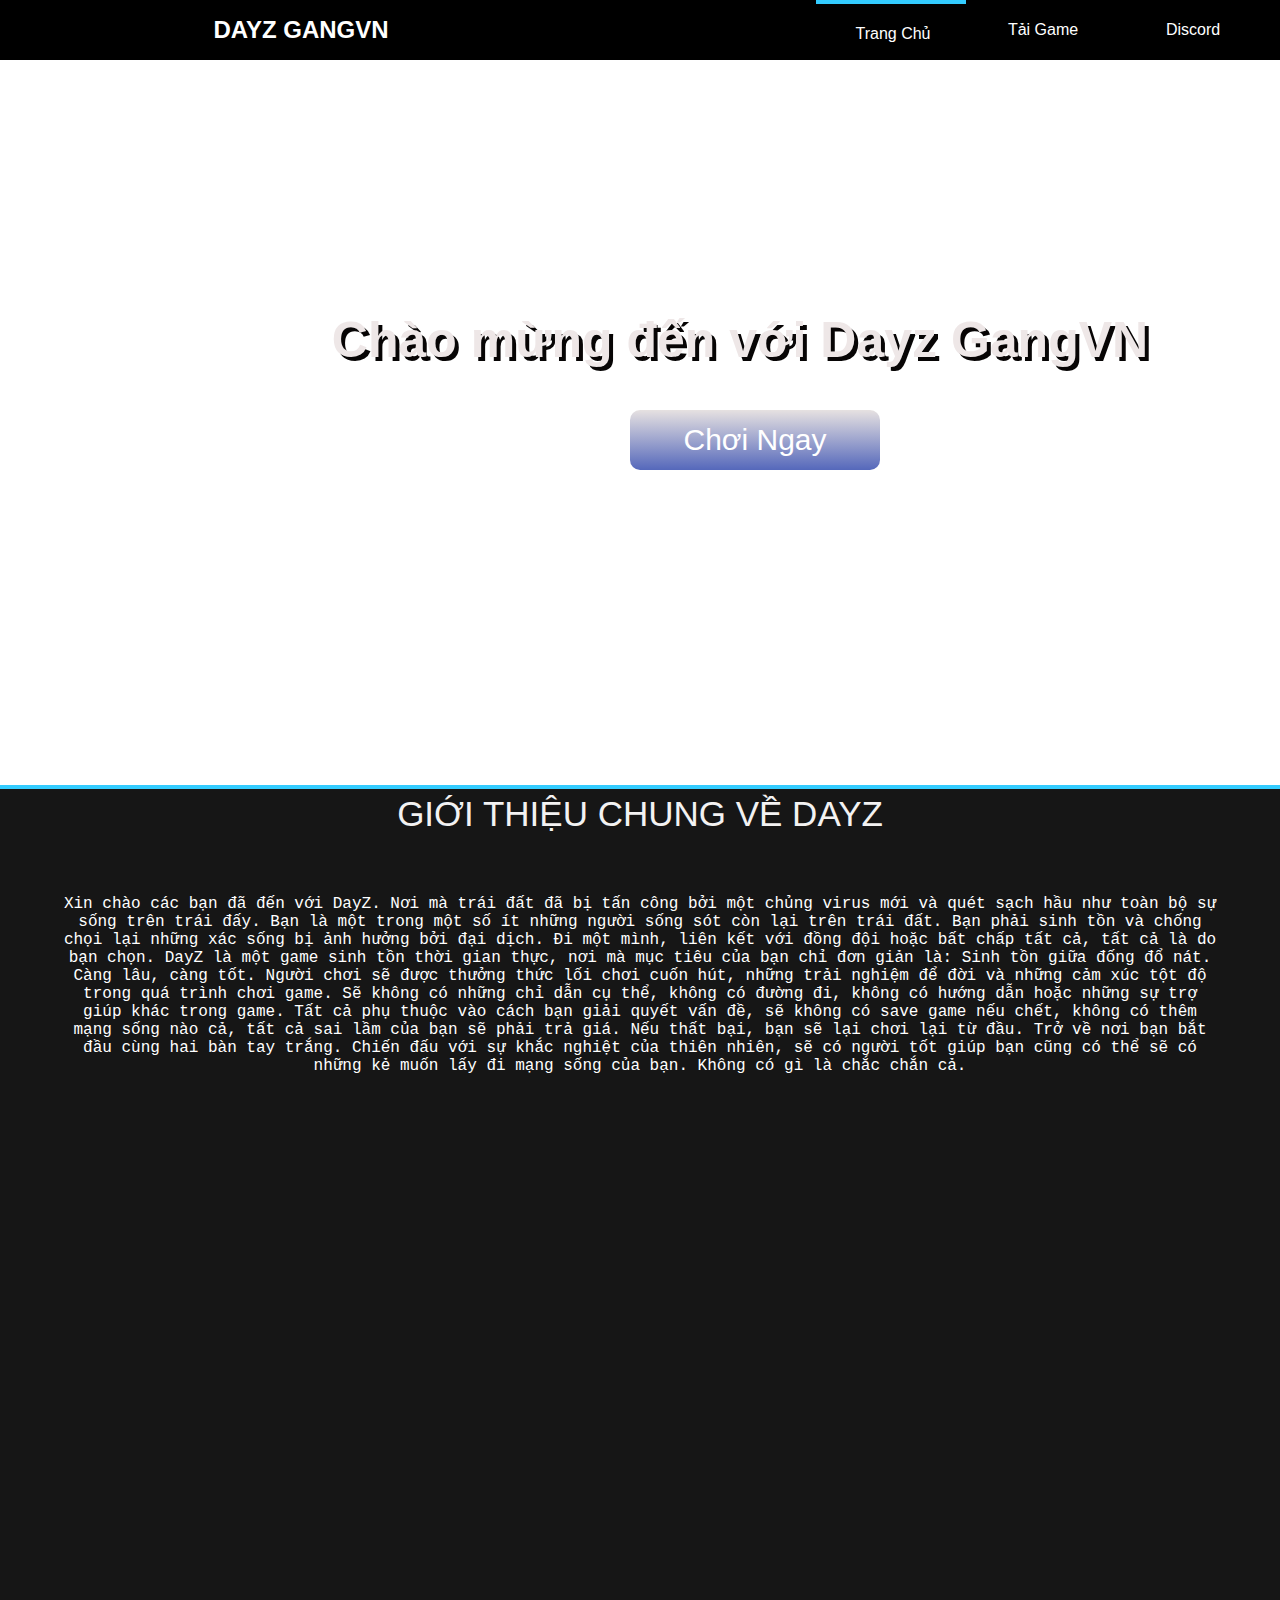
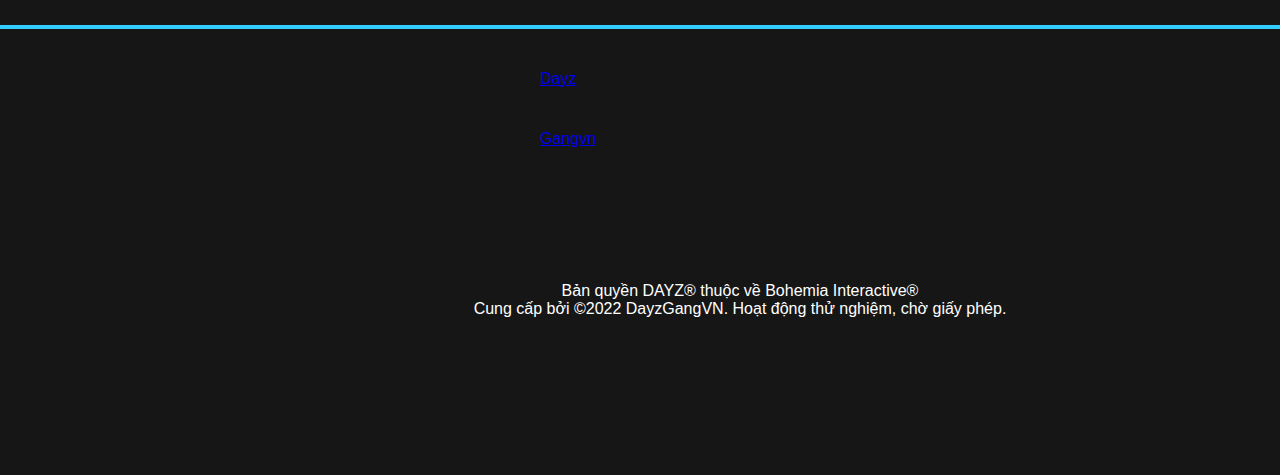
==== commit a05093a3: "Add files via upload" ====
--- a/index.html
+++ b/index.html
@@ -13,15 +13,16 @@
 <header>
     <h2>DAYZ GANGVN</h2>
     <ul>
-        <li>Trang chủ</li>
-        <li>Ủng hộ tôi</li>
+        <li><a<button onClick="window.open('index.html');">Trang Chủ</button></a></li>
+        <li><a<button onClick="window.open('download.html');">Tải Game</button></a></li>
+        <li><a<button onClick="window.open('https://discord.com/invite/UhBgWCjTGh?fbclid=IwAR3nq_jvVjwZnnP95E-ojq70CvVKT2G7SVylsZ47gdfNxbW4H9uROakCeWI');">Discord</button></a></li>
     </ul>
 </header>
 <main>
     <div class="Play">
-        <p>Welcome to Dayz GangVN</p>
+        <p>Chào mừng đến với Dayz GangVN</p>
         <a>
-            <button onClick="window.open(' https://dayzgangvn.github.io/dayzgangvn-download/');">Play</button>
+            <button onClick="window.open('https://discord.com/invite/UhBgWCjTGh?fbclid=IwAR3nq_jvVjwZnnP95E-ojq70CvVKT2G7SVylsZ47gdfNxbW4H9uROakCeWI');">Chơi Ngay</button>
         </a>
     </div>
 </main>
--- a/style.css
+++ b/style.css
@@ -400,16 +400,16 @@
         width: 415px;
         justify-content: center;
         align-items: center;
-        background-color: rgb(22, 22, 22);
+        background-color: rgb(155, 43, 43);
     }
     section p1{
-        font-size: 25px;
+        font-size: 5px;
         display: block;
         height: 50px;
         line-height: 40px;
         text-align: center;
         color: rgb(243, 242, 242);
-        font-size: 30px;
+        
     }
     section p1:nth-child(1){
         border-top: 4px solid #33ccff;
@@ -463,4 +463,4 @@
         text-align: center;
         padding-right: 15px;
     }
-}
+}